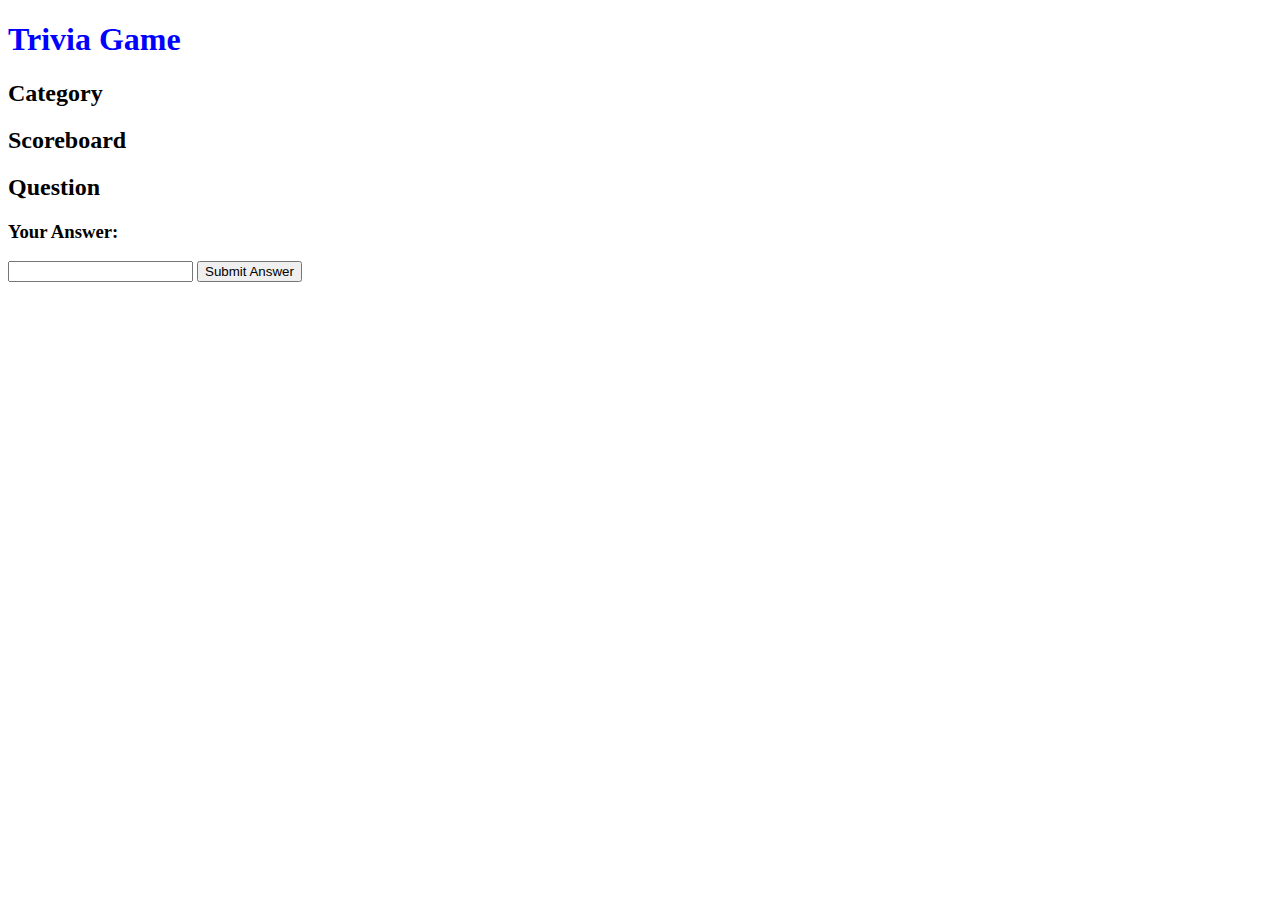
==== Second Page/index.html @ b0a2e4c5 "setting up files" ====
<!DOCTYPE html>
<html lang="en">
<head>
    <meta charset="UTF-8">
    <meta http-equiv="X-UA-Compatible" content="IE=edge">
    <meta name="viewport" content="width=device-width, initial-scale=1.0">
    <title>Trivia Game</title>
    <link href="style.css" rel="stylesheet" media="all"/>
</head>
<body>
    <h1 class="title">Trivia Game</h1>
    <h2 class="category">Category</h2>
    <div class="scoreboard">
        <h2>Scoreboard</h2>
    </div>
    <div class="question">
        <h2>Question</h2>
    </div>
    <div class="answerInput">
        <h3>Your Answer:</h3>
        <input class="answer"></input>
        <button id="submit">Submit Answer</button>
    </div>
    <div class="result"></div>

    <script src="code.js"></script>
</body>
</html>
---- Second Page/style.css ----
.title {
    color:blue;
}
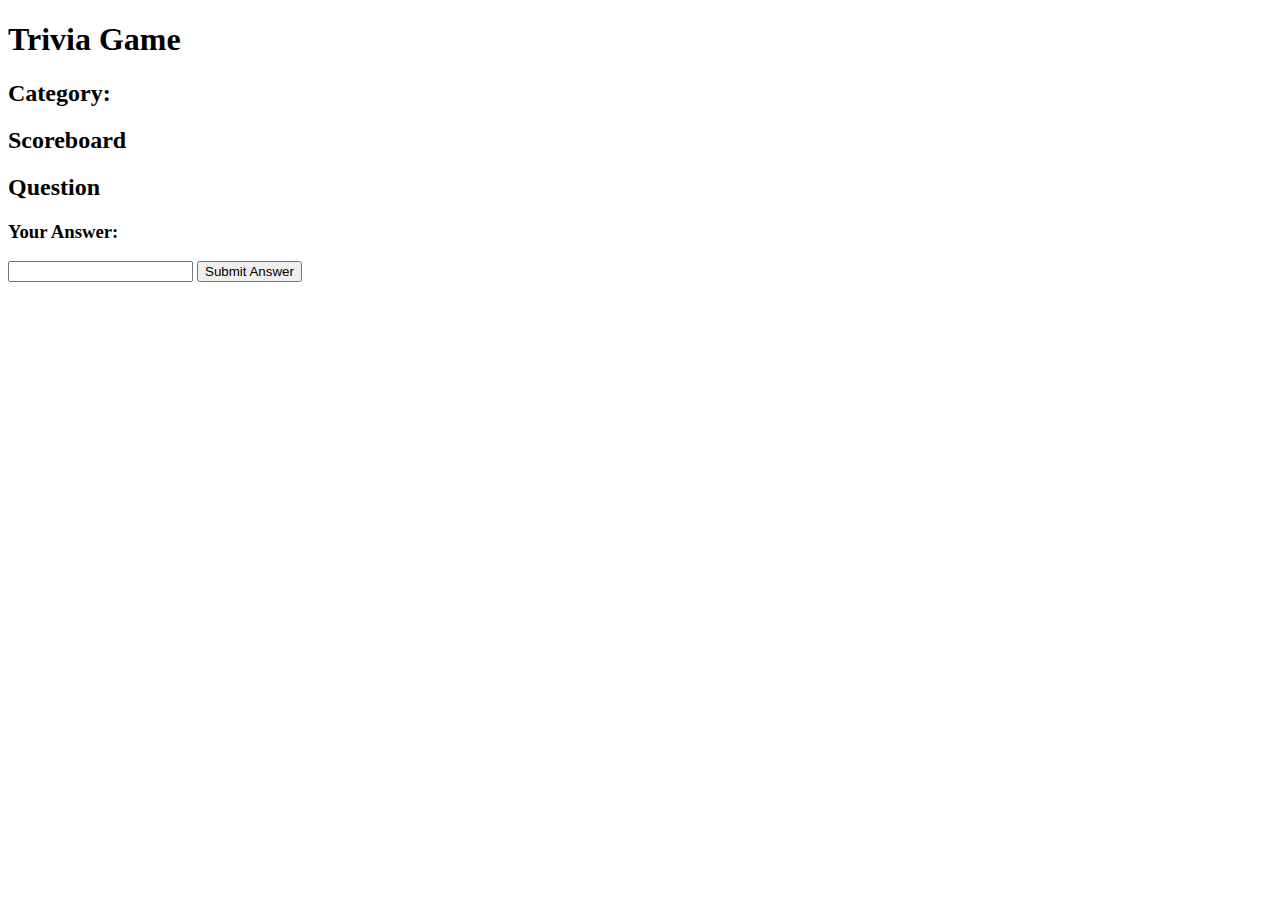
==== commit 5a479dd5: "getting the questions and categories to appear" ====
--- a/Second Page/index.html
+++ b/Second Page/index.html
@@ -9,7 +9,9 @@
 </head>
 <body>
     <h1 class="title">Trivia Game</h1>
-    <h2 class="category">Category</h2>
+    <div class="category">
+        <h2 class="categoryTitle">Category:</h2>
+    </div>
     <div class="scoreboard">
         <h2>Scoreboard</h2>
     </div>
@@ -24,5 +26,6 @@
     <div class="result"></div>
 
     <script src="code.js"></script>
+    
 </body>
 </html>